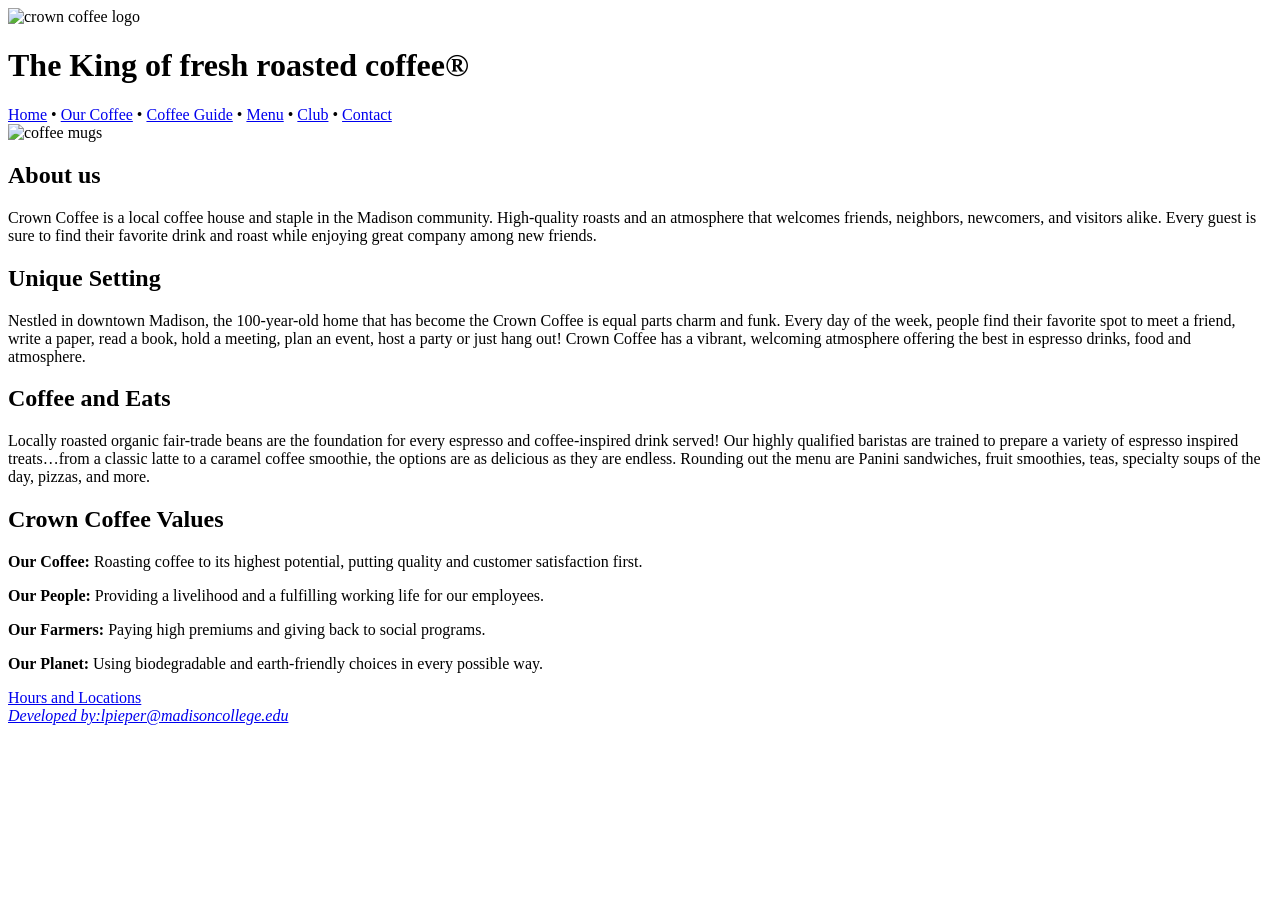
==== index.html @ 24623a3c "Final Project of 2021" ====
<!DOCTYPE html>
<!--
    Author: Lilith Pieper
    Date: 10/10/2021
-->
<html lang="en">

<head>
    <title>Crown Coffee
    </title>
    <meta charset="UTF-8">
    <link rel = "stylesheet" href = "styleSheets/main.css">
    <link rel = "stylesheet" href = "styleSheets/index.css">
</head>

<body>
    <header>
      <img src="images/crownCoffeeLogo_white.png" alt="crown coffee logo" title="Crown Coffee" id="logo">
      <h1>The King of fresh roasted coffee&reg;</h1>
      <nav>
        <a href="index.html">Home</a>
        &#8226; <a href="coffee.html">Our Coffee</a>
        &#8226; <a href="coffeeguide.html">Coffee Guide</a>
        &#8226; <a href="menu.html">Menu</a>
        &#8226; <a href="club.html">Club</a>
        &#8226; <a href="contact.html">Contact</a>
      </nav>

    </header>

    <main>
        <img src="images/coffeeMugs.jpg" alt="coffee mugs" id="coffeeMugs">
        <article>
          <h2>About us</h2>
          <p>Crown  Coffee  is  a  local  coffee  house  and  staple  in  the  Madison  community.  High-quality roasts  and  an  atmosphere  that  welcomes  friends,  neighbors,  newcomers,  and  visitors  alike.  Every guest  is  sure  to  find  their  favorite  drink  and  roast  while  enjoying  great  company  among  new friends. </p>
        </article>
        <article>
          <h2>Unique Setting</h2>
          <p>Nestled  in  downtown  Madison,  the  100-year-old  home  that  has  become  the  Crown Coffee  is  equal  parts  charm  and  funk.  Every  day  of  the  week,  people  find  their  favorite  spot  to  meet a  friend,  write  a  paper,  read  a  book,  hold  a  meeting,  plan  an  event,  host  a  party  or  just  hang  out! Crown  Coffee  has  a  vibrant,  welcoming  atmosphere  offering  the  best  in  espresso  drinks,  food  and atmosphere. </p>
        </article>
        <article>
          <h2>Coffee and Eats</h2>
          <p>Locally  roasted  organic  fair-trade  beans  are  the  foundation  for  every  espresso  and coffee-inspired drink  served!  Our  highly  qualified  baristas  are  trained  to  prepare  a  variety  of espresso  inspired  treats…from  a  classic  latte  to  a  caramel  coffee  smoothie,  the  options  are  as delicious  as  they  are  endless.  Rounding  out  the  menu  are  Panini  sandwiches,  fruit  smoothies,  teas, specialty  soups  of  the  day,  pizzas,  and  more. </p>
        </article>
        <aside></aside>
        <h2>Crown Coffee Values</h2>
        <p><b>Our Coffee:</b> Roasting  coffee  to  its  highest  potential,  putting  quality  and  customer  satisfaction  first.</p>
        <p><b>Our People:</b>  Providing  a  livelihood  and  a  fulfilling  working  life  for  our  employees. </p>
        <p><b>Our Farmers:</b> Paying  high  premiums  and  giving  back  to  social  programs. </p>
        <p><b>Our Planet:</b> Using  biodegradable  and  earth-friendly  choices  in  every  possible  way. </p>
    </main>

    <footer>
      <a href="contact.html" id="hoursLocation">Hours and Locations</a>
      <address>
        <a href="mailto:lpieper@madisoncollege.edu">Developed by:lpieper@madisoncollege.edu</a>
      </address>
    </footer>

</body>

</html>
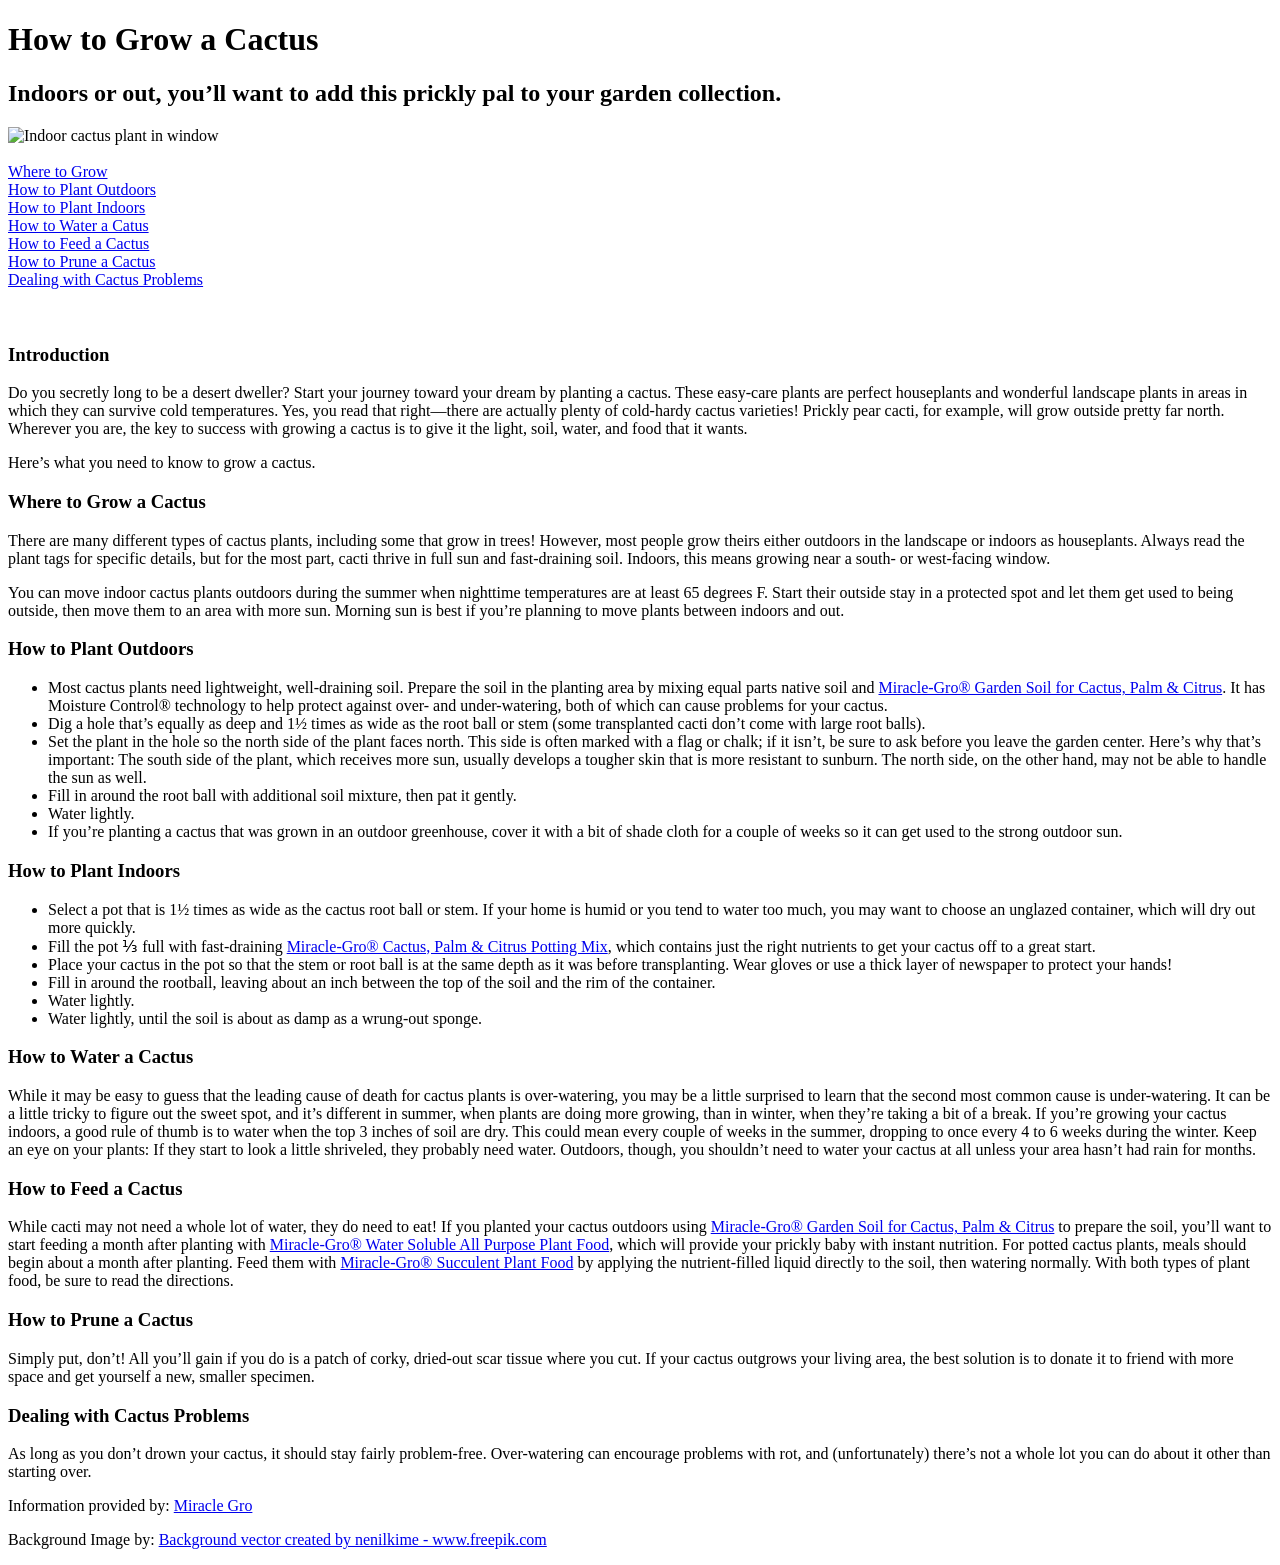
==== commit fed11c2a: "Website Development Work from 2021" ====
--- a/index.html
+++ b/index.html
@@ -1,62 +1,96 @@
-<!DOCTYPE html>
-<!--
-    Author: Lilith Pieper
-    Date: 10/10/2021
--->
-<html lang="en">
-
-<head>
-    <title>Crown Coffee
-    </title>
-    <meta charset="UTF-8">
-    <link rel = "stylesheet" href = "styleSheets/main.css">
-    <link rel = "stylesheet" href = "styleSheets/index.css">
-</head>
-
-<body>
-    <header>
-      <img src="images/crownCoffeeLogo_white.png" alt="crown coffee logo" title="Crown Coffee" id="logo">
-      <h1>The King of fresh roasted coffee&reg;</h1>
-      <nav>
-        <a href="index.html">Home</a>
-        &#8226; <a href="coffee.html">Our Coffee</a>
-        &#8226; <a href="coffeeguide.html">Coffee Guide</a>
-        &#8226; <a href="menu.html">Menu</a>
-        &#8226; <a href="club.html">Club</a>
-        &#8226; <a href="contact.html">Contact</a>
-      </nav>
-
-    </header>
-
-    <main>
-        <img src="images/coffeeMugs.jpg" alt="coffee mugs" id="coffeeMugs">
-        <article>
-          <h2>About us</h2>
-          <p>Crown  Coffee  is  a  local  coffee  house  and  staple  in  the  Madison  community.  High-quality roasts  and  an  atmosphere  that  welcomes  friends,  neighbors,  newcomers,  and  visitors  alike.  Every guest  is  sure  to  find  their  favorite  drink  and  roast  while  enjoying  great  company  among  new friends. </p>
-        </article>
-        <article>
-          <h2>Unique Setting</h2>
-          <p>Nestled  in  downtown  Madison,  the  100-year-old  home  that  has  become  the  Crown Coffee  is  equal  parts  charm  and  funk.  Every  day  of  the  week,  people  find  their  favorite  spot  to  meet a  friend,  write  a  paper,  read  a  book,  hold  a  meeting,  plan  an  event,  host  a  party  or  just  hang  out! Crown  Coffee  has  a  vibrant,  welcoming  atmosphere  offering  the  best  in  espresso  drinks,  food  and atmosphere. </p>
-        </article>
-        <article>
-          <h2>Coffee and Eats</h2>
-          <p>Locally  roasted  organic  fair-trade  beans  are  the  foundation  for  every  espresso  and coffee-inspired drink  served!  Our  highly  qualified  baristas  are  trained  to  prepare  a  variety  of espresso  inspired  treats…from  a  classic  latte  to  a  caramel  coffee  smoothie,  the  options  are  as delicious  as  they  are  endless.  Rounding  out  the  menu  are  Panini  sandwiches,  fruit  smoothies,  teas, specialty  soups  of  the  day,  pizzas,  and  more. </p>
-        </article>
-        <aside></aside>
-        <h2>Crown Coffee Values</h2>
-        <p><b>Our Coffee:</b> Roasting  coffee  to  its  highest  potential,  putting  quality  and  customer  satisfaction  first.</p>
-        <p><b>Our People:</b>  Providing  a  livelihood  and  a  fulfilling  working  life  for  our  employees. </p>
-        <p><b>Our Farmers:</b> Paying  high  premiums  and  giving  back  to  social  programs. </p>
-        <p><b>Our Planet:</b> Using  biodegradable  and  earth-friendly  choices  in  every  possible  way. </p>
-    </main>
-
-    <footer>
-      <a href="contact.html" id="hoursLocation">Hours and Locations</a>
-      <address>
-        <a href="mailto:lpieper@madisoncollege.edu">Developed by:lpieper@madisoncollege.edu</a>
-      </address>
-    </footer>
-
-</body>
-
-</html>
+<!DOCTYPE html>
+<!--
+    Author: Lilith Pieper
+    Date: 4/11/2022
+-->
+<html lang="en">
+
+    <head>
+        <title>How to Grow a Cactus</title>
+        <meta charset="UTF-8">
+        <link rel="stylesheet" href="styleSheets/index.css">
+    </head>
+
+    <body>
+
+        <header>
+            <h1>How to Grow a Cactus</h1>
+            <h2>Indoors or out, you’ll want to add this prickly pal to your garden collection.</h2>
+            <img src="images/cactus.jpg" alt="Indoor cactus plant in window"><br><br>
+
+            <nav>
+                <a href="#where">Where to Grow</a><br>
+                <a href="#outdoor">How to Plant Outdoors</a><br>
+                <a href="#indoor">How to Plant Indoors</a><br>
+                <a href="#doorway">How to Water a Catus</a><br>
+                <a href="#tandoori">How to Feed a Cactus</a><br>
+                <a href="#pruning">How to Prune a Cactus</a><br>
+                <a href="#problems">Dealing with Cactus Problems</a>
+            </nav>
+            <br><br>
+        </header>
+
+        <main>
+            <section id="intro">
+                <h3>Introduction</h3>
+                <p>Do you secretly long to be a desert dweller? Start your journey toward your dream by planting a cactus. These easy-care plants are perfect houseplants and wonderful landscape plants in areas in which they can survive cold temperatures. Yes, you read that right—there are actually plenty of cold-hardy cactus varieties! Prickly pear cacti, for example, will grow outside pretty far north. Wherever you are, the key to success with growing a cactus is to give it the light, soil, water, and food that it wants.</p>
+                <p>Here’s what you need to know to grow a cactus.</p>
+            </section>
+
+            <section id="where">
+                <h3>Where to Grow a Cactus</h3>
+                <p>There are many different types of cactus plants, including some that grow in trees! However, most people grow theirs either outdoors in the landscape or indoors as houseplants. Always read the plant tags for specific details, but for the most part, cacti thrive in full sun and fast-draining soil. Indoors, this means growing near a south- or west-facing window.</p>
+                <p>You can move indoor cactus plants outdoors during the summer when nighttime temperatures are at least 65 degrees F. Start their outside stay in a protected spot and let them get used to being outside, then move them to an area with more sun. Morning sun is best if you’re planning to move plants between indoors and out.</p>
+            </section>
+
+            <section id="outdoor">
+                <h3>How to Plant Outdoors</h3>
+                <ul>
+                    <li>Most cactus plants need lightweight, well-draining soil. Prepare the soil in the planting area by mixing equal parts native soil and <a href="https://www.miraclegro.com/en-us/products/soils-amendments/miracle-gro-garden-soil-cactus-palm-citrus">Miracle-Gro&reg; Garden Soil for Cactus, Palm & Citrus</a>. It has Moisture Control&reg; technology to help protect against over- and under-watering, both of which can cause problems for your cactus.</li>
+                    <li>Dig a hole that’s equally as deep and 1&half; times as wide as the root ball or stem (some transplanted cacti don’t come with large root balls).</li>
+                    <li>Set the plant in the hole so the north side of the plant faces north. This side is often marked with a flag or chalk; if it isn’t, be sure to ask before you leave the garden center. Here’s why that’s important: The south side of the plant, which receives more sun, usually develops a tougher skin that is more resistant to sunburn. The north side, on the other hand, may not be able to handle the sun as well.</li>
+                    <li>Fill in around the root ball with additional soil mixture, then pat it gently.</li>
+                    <li>Water lightly.</li>
+                    <li>If you’re planting a cactus that was grown in an outdoor greenhouse, cover it with a bit of shade cloth for a couple of weeks so it can get used to the strong outdoor sun.</li>
+                </ul>
+            </section>
+
+            <section id="indoor">
+                <h3>How to Plant Indoors</h3>
+                <ul>
+                    <li>Select a pot that is 1&half; times as wide as the cactus root ball or stem. If your home is humid or you tend to water too much, you may want to choose an unglazed container, which will dry out more quickly.</li>
+                    <li>Fill the pot &frac13; full with fast-draining <a href="https://www.miraclegro.com/en-us/products/soils-amendments/miracle-gro-cactus-palm-citrus-potting-mix">Miracle-Gro&reg; Cactus, Palm & Citrus Potting Mix</a>, which contains just the right nutrients to get your cactus off to a great start.</li>
+                    <li>Place your cactus in the pot so that the stem or root ball is at the same depth as it was before transplanting. Wear gloves or use a thick layer of newspaper to protect your hands!</li>
+                    <li>Fill in around the rootball, leaving about an inch between the top of the soil and the rim of the container.</li>
+                    <li>Water lightly.</li>
+                    <li>Water lightly, until the soil is about as damp as a wrung-out sponge.</li>
+                </ul>
+            </section>
+
+            <section id="doorway">
+                <h3>How to Water a Cactus</h3>
+                <p>While it may be easy to guess that the leading cause of death for cactus plants is over-watering, you may be a little surprised to learn that the second most common cause is under-watering. It can be a little tricky to figure out the sweet spot, and it’s different in summer, when plants are doing more growing, than in winter, when they’re taking a bit of a break. If you’re growing your cactus indoors, a good rule of thumb is to water when the top 3 inches of soil are dry. This could mean every couple of weeks in the summer, dropping to once every 4 to 6 weeks during the winter. Keep an eye on your plants: If they start to look a little shriveled, they probably need water. Outdoors, though, you shouldn’t need to water your cactus at all unless your area hasn’t had rain for months.</p>
+            </section>
+
+            <section id="tandoori">
+                <h3>How to Feed a Cactus</h3>
+                <p>While cacti may not need a whole lot of water, they do need to eat! If you planted your cactus outdoors using <a href="https://www.miraclegro.com/en-us/products/soils-amendments/miracle-gro-garden-soil-cactus-palm-citrus">Miracle-Gro&reg; Garden Soil for Cactus, Palm & Citrus</a> to prepare the soil, you’ll want to start feeding a month after planting with <a href="https://www.miraclegro.com/en-us/products/plant-food-care/miracle-gro-water-soluble-all-purpose-plant-food">Miracle-Gro&reg; Water Soluble All Purpose Plant Food</a>, which will provide your prickly baby with instant nutrition. For potted cactus plants, meals should begin about a month after planting. Feed them with <a href="https://www.miraclegro.com/en-us/products/plant-food-care/miracle-gro-succulent-plant-food">Miracle-Gro&reg; Succulent Plant Food</a> by applying the nutrient-filled liquid directly to the soil, then watering normally. With both types of plant food, be sure to read the directions.</p>
+            </section>
+
+            <section id="pruning">
+                <h3>How to Prune a Cactus</h3>
+                <p>Simply put, don’t! All you’ll gain if you do is a patch of corky, dried-out scar tissue where you cut. If your cactus outgrows your living area, the best solution is to donate it to friend with more space and get yourself a new, smaller specimen.</p>
+            </section>
+
+            <section id="problems">
+                <h3>Dealing with Cactus Problems</h3>
+                <p>As long as you don’t drown your cactus, it should stay fairly problem-free. Over-watering can encourage problems with rot, and (unfortunately) there’s not a whole lot you can do about it other than starting over.</p>
+            </section>
+        </main>
+
+        <footer>
+            <p>Information provided by: <a href="https://www.miraclegro.com/en-us/library/flowers-landscaping/how-grow-cactus">Miracle Gro</a></p>
+            <p>Background Image by: <a href="https://www.freepik.com/free-photos-vectors/background">Background vector created by nenilkime - www.freepik.com</a></p>
+        </footer>
+    </body>
+</html>
